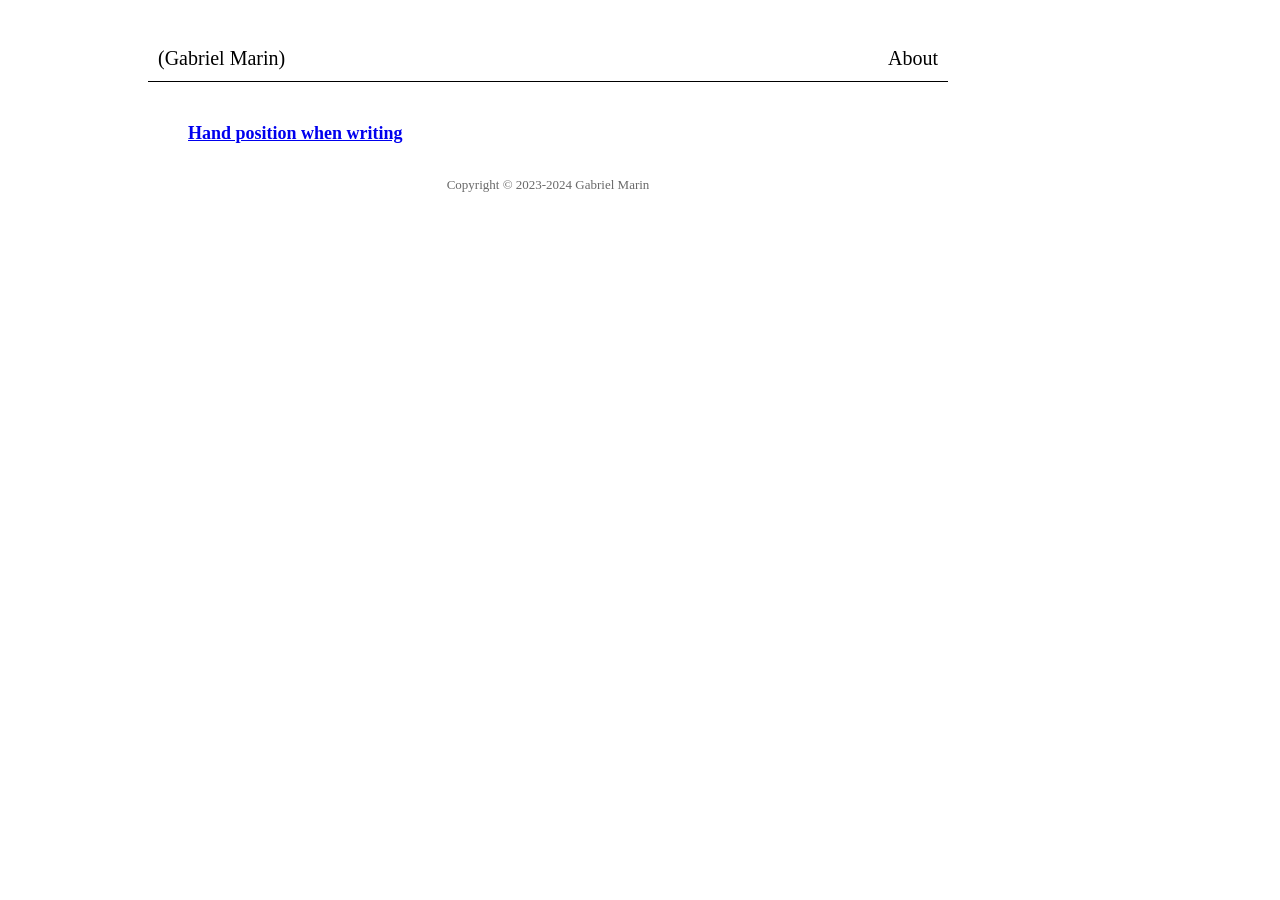
==== index.html @ d1deae8b "Deploying to gh-pages from @ gbrlmarn/gbrlmarn.github.io@5544b22ede96cdf7fa0a20761ccc5352a1647131 🚀" ====
<!DOCTYPE html>
<html lang="en"><head><title>Gabriel Marin</title><meta charset="utf-8"><meta content="width=device-width, initial-scale=1.0" name="viewport"><link href="/public/css/style.css" rel="stylesheet" type="text/css"><body><div class="header"><div class="name"><a href="/">(Gabriel Marin)</a><div class="header-right"><a href="/public/about.html">About</a></div></div></div><ul><h4><a href="/posts/hand-position-when-writing.html">Hand position when writing</a></h4></ul></body><footer><p>Copyright © 2023-2024 Gabriel Marin</p></footer></head></html>
---- public/css/style.css ----
/* /css/style.css */

body {
    font-size: 18px;
    font-family: "sans-serif";
    line-height: 1.3;
    max-width: 800px;
    margin-left: 10%;
    margin-right: 10%;
    margin-top: 10px;
    margin-bottom: 10px;
    padding: 15px 20px 30px;
}

.header {
    overflow: hidden;
    max-width: 800px;
    margin-top: 0.5em;
    margin-bottom: 2em;
    font-size: 20px;
    border-bottom: 1px solid black;
}

.header a {
    float: left;
    color: black;
    text-align: left;
    text-decoration: none;
    border-radius: 4px;
    padding: 0.5em;
}

.header-right {
    float: right;
}

footer {
    padding-left: 1em;
    padding-right: 1em;
    margin-top: 2rem;
    margin-bottom: 2rem;
    text-align: center;
    position: center;
    margin-left: 10%;
    margin-right: 10%;
    font-size: 13px;
    color: #696969;  
    max-width: 800px;
}

/* Phone */
@media only screen and (min-width: 320px) {
    .header {
        font-size: 14px;
    }

    body {
        font-size: 12px;
    }
}

@media only screen and (min-width: 480px) {
    .header {
        font-size: 16px;
    }
    body {
        font-size: 14px;
    }
}

/* Desktop */
@media only screen and (min-width:1025px) {
      .header {
          font-size: 20px;
      }
      body {
          font-size: 18px
      }
}
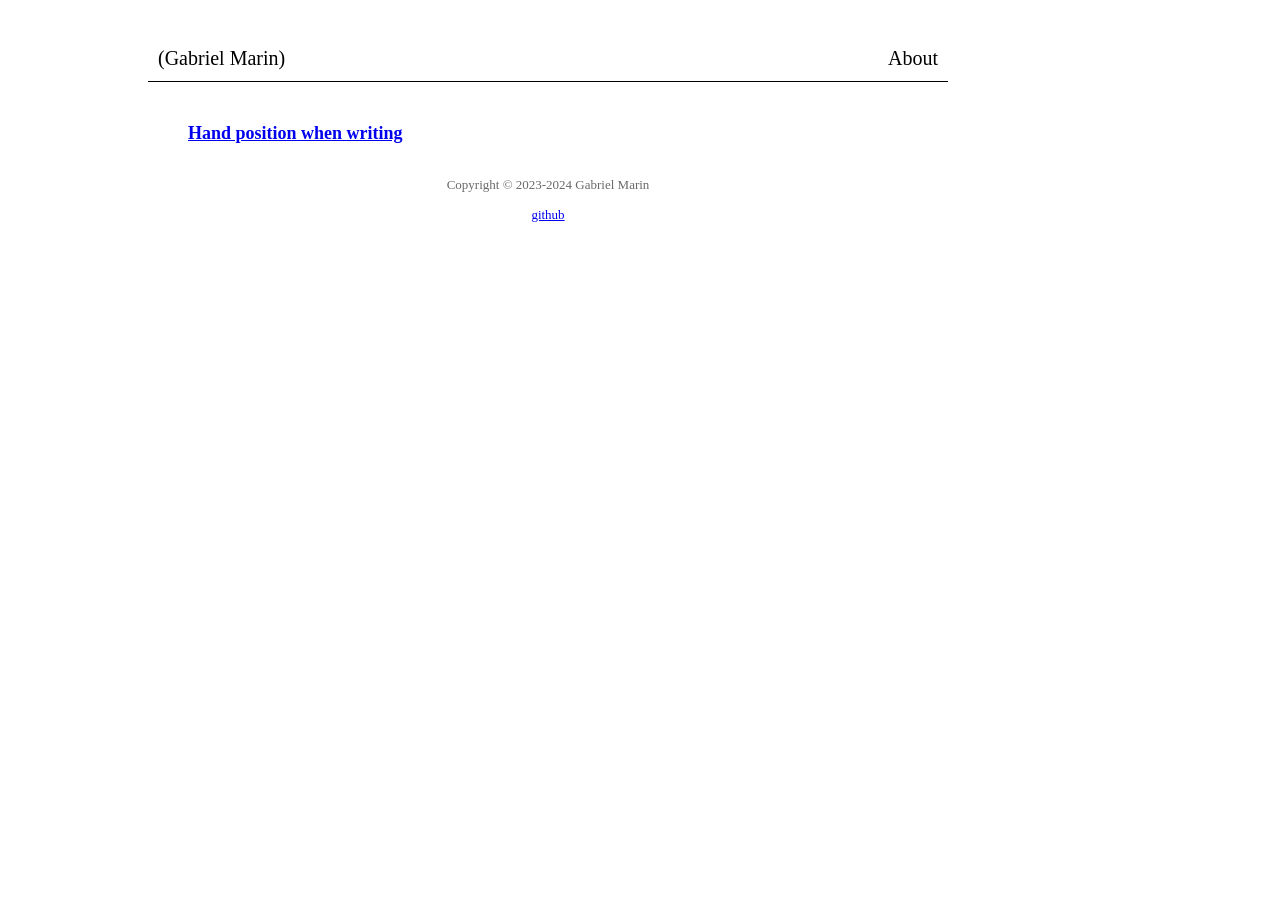
==== commit daaa8d63: "Deploying to gh-pages from @ gbrlmarn/gbrlmarn.github.io@d0c8f0ee4fe01cabda775b78f238bc80bfa4f740 🚀" ====
--- a/index.html
+++ b/index.html
@@ -1,2 +1,2 @@
 <!DOCTYPE html>
-<html lang="en"><head><title>Gabriel Marin</title><meta charset="utf-8"><meta content="width=device-width, initial-scale=1.0" name="viewport"><link href="/public/css/style.css" rel="stylesheet" type="text/css"><body><div class="header"><div class="name"><a href="/">(Gabriel Marin)</a><div class="header-right"><a href="/public/about.html">About</a></div></div></div><ul><h4><a href="/posts/hand-position-when-writing.html">Hand position when writing</a></h4></ul></body><footer><p>Copyright © 2023-2024 Gabriel Marin</p></footer></head></html>+<html lang="en"><head><title>Gabriel Marin</title><meta charset="utf-8"><meta content="width=device-width, initial-scale=1.0" name="viewport"><link href="/public/css/style.css" rel="stylesheet" type="text/css"><body><div class="header"><div class="name"><a href="/">(Gabriel Marin)</a><div class="header-right"><a href="/public/about.html">About</a></div></div></div><ul><h4><a href="/posts/hand-position-when-writing.html">Hand position when writing</a></h4></ul></body><footer><p>Copyright © 2023-2024 Gabriel Marin</p><a href="https://github.com/gbrlmarn">github</a></footer></head></html>
